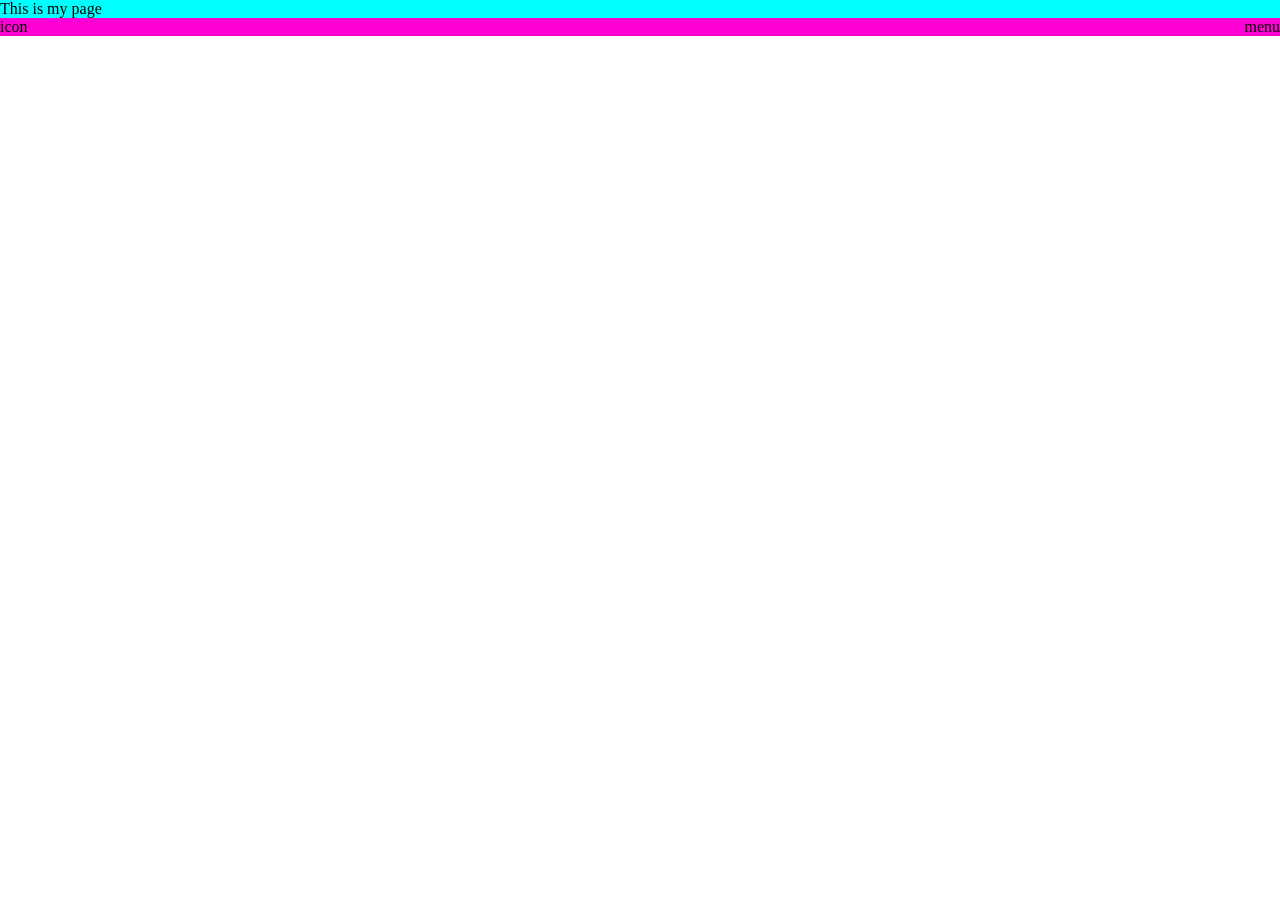
==== sample.html @ 767eb484 "added flex" ====
<!DOCTYPE html>
<html lang="en">
  <head>
    <meta charset="UTF-8" />
    <meta name="viewport" content="width=device-width, initial-scale=1.0" />
    <title>Flex Box</title>
    <link rel="stylesheet" href="style.css" />
  </head>
  <body>
    <div class="Container">
        <p>This is my page</p>
      <div class="childContainer">
     <div><p>icon</p></div>
     <div><p>menu</p></div>
      </div>
    </div>
  </body>
</html>
---- style.css ----
*{
    margin:0;
    padding:0;
}
h2{
    color: cornflowerblue;

}
img{
    width: 200px;
}
.monday{
    color: chartreuse;
}
.months{
    background-color: blueviolet;
}
.Days{
    background-color: chartreuse;
}
#sample{
    background-color: chocolate;

    border: 2px,darkcyan,dashed;
}
.first{
    border-style: dotted;
    margin: 10px 15px;
    padding: 30px;
}

/* my flexbox properties */
.Container{
    background-color: aqua;
}
.childContainer{
    background-color: rgb(255, 0, 212);
    display: flex;
    /* flex-direction: row; */
    /* gap: 10px; */
    justify-content: space-between;
    
}
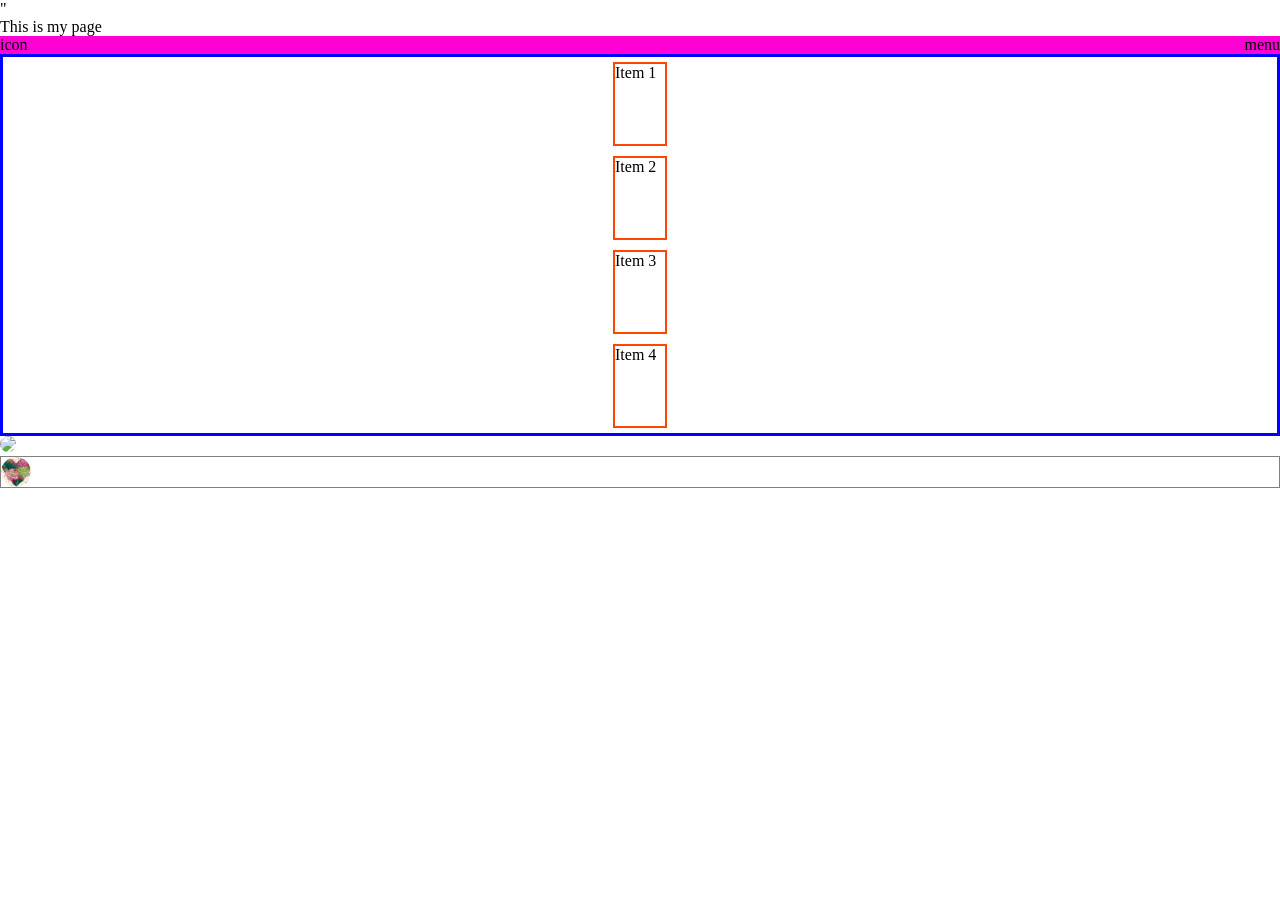
==== commit 728bf50c: "added flex" ====
--- a/sample.html
+++ b/sample.html
@@ -5,14 +5,31 @@
     <meta name="viewport" content="width=device-width, initial-scale=1.0" />
     <title>Flex Box</title>
     <link rel="stylesheet" href="style.css" />
+    <link rel="stylesheet" href="https://cdnjs.cloudflare.com/ajax/libs/font-awesome/7.0.1/css/all.min.css" integrity="sha512-2SwdPD6INVrV/lHTZbO2nodKhrnDdJK9/kg2XD1r9uGqPo1cUbujc+IYdlYdEErWNu69gVcYgdxlmVmzTWnetw==" crossorigin="anonymous" referrerpolicy="no-referrer" />"
   </head>
   <body>
     <div class="Container">
         <p>This is my page</p>
+        <!-- red container -->
       <div class="childContainer">
      <div><p>icon</p></div>
      <div><p>menu</p></div>
       </div>
+      <!-- blue container -->
+      <div class="blue-container"> 
+        <div class="flex-items">Item 1</div>
+        <div class="flex-items">Item 2</div>
+        <div class="flex-items" >Item 3</div>
+        <div class="flex-items">Item 4</div>
+      </div>
+
+      <img src="d:\PRACTICE\CODEQUEEN\codequeen15\images\60c05c38bdc97f000165700f.png">
+      <l class="fa-brands fa-Instagram mine"></l>
+      <!-- purple container -->
+      <div class="purple"> 
+        <img src="images/60c05c38bdc97f000165700f.png">
+      </div>
+
     </div>
   </body>
 </html>
--- a/style.css
+++ b/style.css
@@ -30,9 +30,9 @@
 }
 
 /* my flexbox properties */
-.Container{
+/* .Container{
     background-color: aqua;
-}
+} */
 .childContainer{
     background-color: rgb(255, 0, 212);
     display: flex;
@@ -40,4 +40,31 @@
     /* gap: 10px; */
     justify-content: space-between;
     
+}
+/* blue container */
+.blue-container{ 
+    border: 3px blue solid;
+    display: flex;
+    flex-direction: column;
+    justify-content: center;
+    align-items: center;
+
+}
+.flex-items{
+    border:2px orangered solid;
+    margin: 5px;
+    height: 80px;
+    width: 50px;
+}
+.mine{
+    color: blue;
+}
+/* purple container */
+.purple{
+    border: 1px grey solid;
+    display: flex;
+}
+img{
+    width: 30px;
+    border-radius: 50% ;
 }
